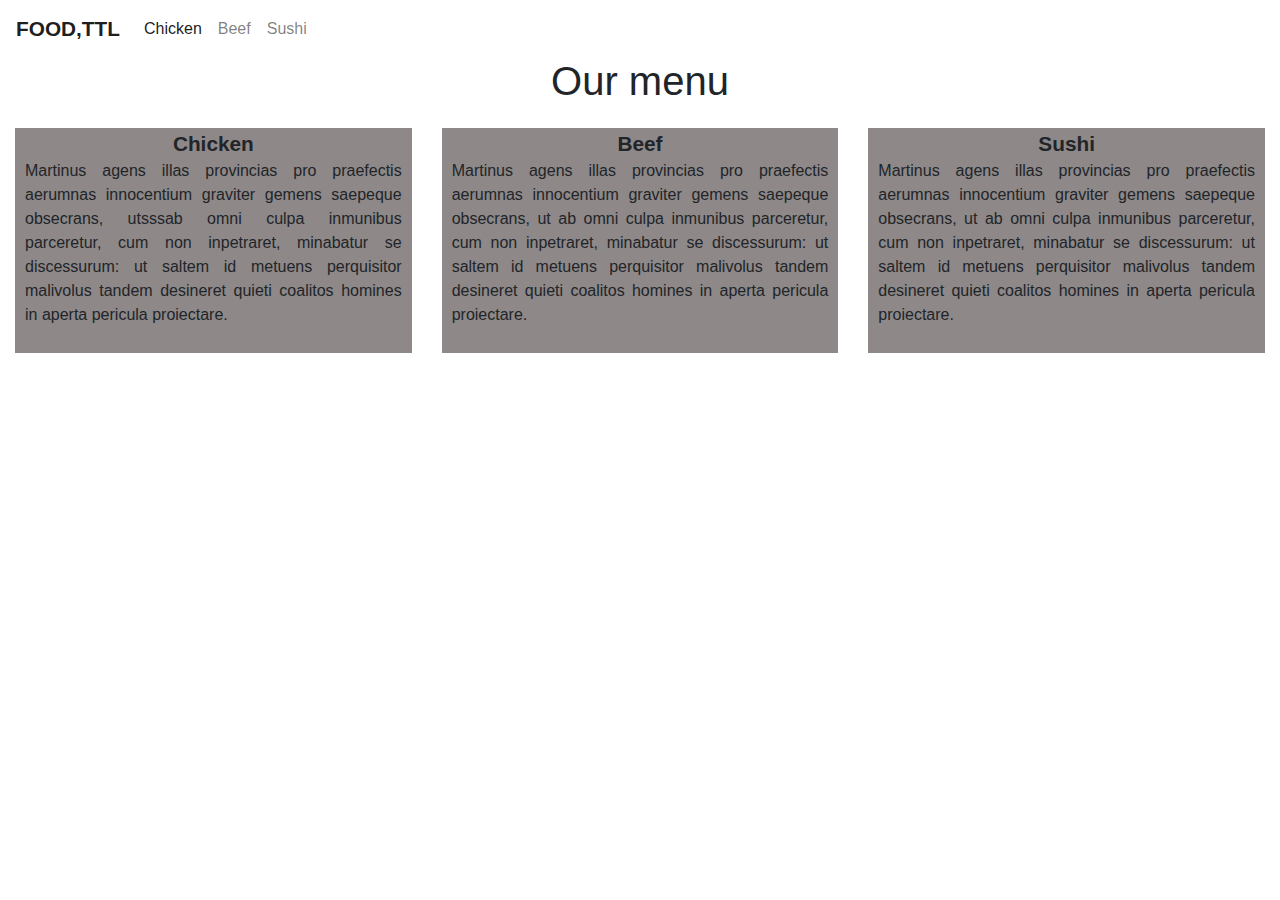
==== module3-solution/index.html @ e2cb6ea6 "2nd commit" ====
<!DOCTYPE html>
<html>
<head>
	<title>Assignment Solution For Module 3</title>
		<meta name="viewport" content="width=device-width, initial-scale=1.0">
	<link rel="stylesheet" type="text/css" href="css/bootstrap.css">
	<link rel="stylesheet" type="text/css" href="css/style.css">
</head>
<body>

<nav class="navbar navbar-expand-lg navbar-light md-lg">
  <a class="navbar-brand title-bar " href="#">FOOD,TTL</a>
  <button class="navbar-toggler" type="button" data-toggle="collapse" data-target="#navbarNavAltMarkup" aria-controls="navbarNavAltMarkup" aria-expanded="false" aria-label="Toggle navigation">
    <span class="navbar-toggler-icon"></span>
  </button>
  <div class="collapse navbar-collapse" id="navbarNavAltMarkup">
    <div class="navbar-nav">
      <a class="nav-item nav-link active" href="#">Chicken <span class="sr-only">(current)</span></a>
      <a class="nav-item nav-link" href="#">Beef</a>
      <a class="nav-item nav-link" href="#">Sushi</a>
    </div>
  </div>
</nav>

<div class="container-fluid">
	<h1 class="text-center">Our menu</h1>
	<div class="row">
		<div class="col-md-4 col-sm-6 col-xs-12 ">
			<div class="dishes">
				<div class="text-center title-menu">Chicken</div>
 				<p class="text-justify">Martinus agens illas provincias pro praefectis aerumnas innocentium graviter gemens saepeque obsecrans, utsssab omni culpa inmunibus parceretur, cum non inpetraret, minabatur se discessurum: ut saltem id metuens 	perquisitor malivolus tandem desineret quieti coalitos homines in aperta pericula proiectare.</p>
 			</div>
		</div>
		<div class="col-md-4 col-sm-6 col-xs-12">
			<div class="dishes">
				<div class="text-center title-menu">Beef</div>
 				<p class="text-justify">Martinus agens illas provincias pro praefectis aerumnas innocentium graviter gemens saepeque obsecrans, ut 	ab omni culpa inmunibus parceretur, cum non inpetraret, minabatur se discessurum: ut saltem id metuens 	perquisitor malivolus tandem desineret quieti coalitos homines in aperta pericula proiectare.</p>
			</div>		
		</div>
		<div class="col-md-4 col-sm-12 col-xs-12">
			<div class="dishes">
				<div class="text-center title-menu">Sushi</div>
 				<p class="text-justify">Martinus agens illas provincias pro praefectis aerumnas innocentium graviter gemens saepeque obsecrans, ut ab omni culpa inmunibus parceretur, cum non inpetraret, minabatur se discessurum: ut saltem id metuens perquisitor malivolus tandem desineret quieti coalitos homines in aperta pericula proiectare.</p>
 			</div>
		</div>
	</div>
	</div>
	
</div> <!-- .container -->
<script src="js/jquery-3.5.1.min.js"></script>
<script src="js/bootstrap.js"></script>
<script src="js/script.js"></script>
</body>
</html>
---- module3-solution/css/style.css ----
.dishes{
	background-color: #8E8888;
	position: relative;
	padding-left: 10px;
	padding-right: 10px;
	padding-bottom: 10px;
	margin-top:15px;
}

.title-menu,.title-bar{
	font-size: 1.3em;
	font-weight: bold;
}
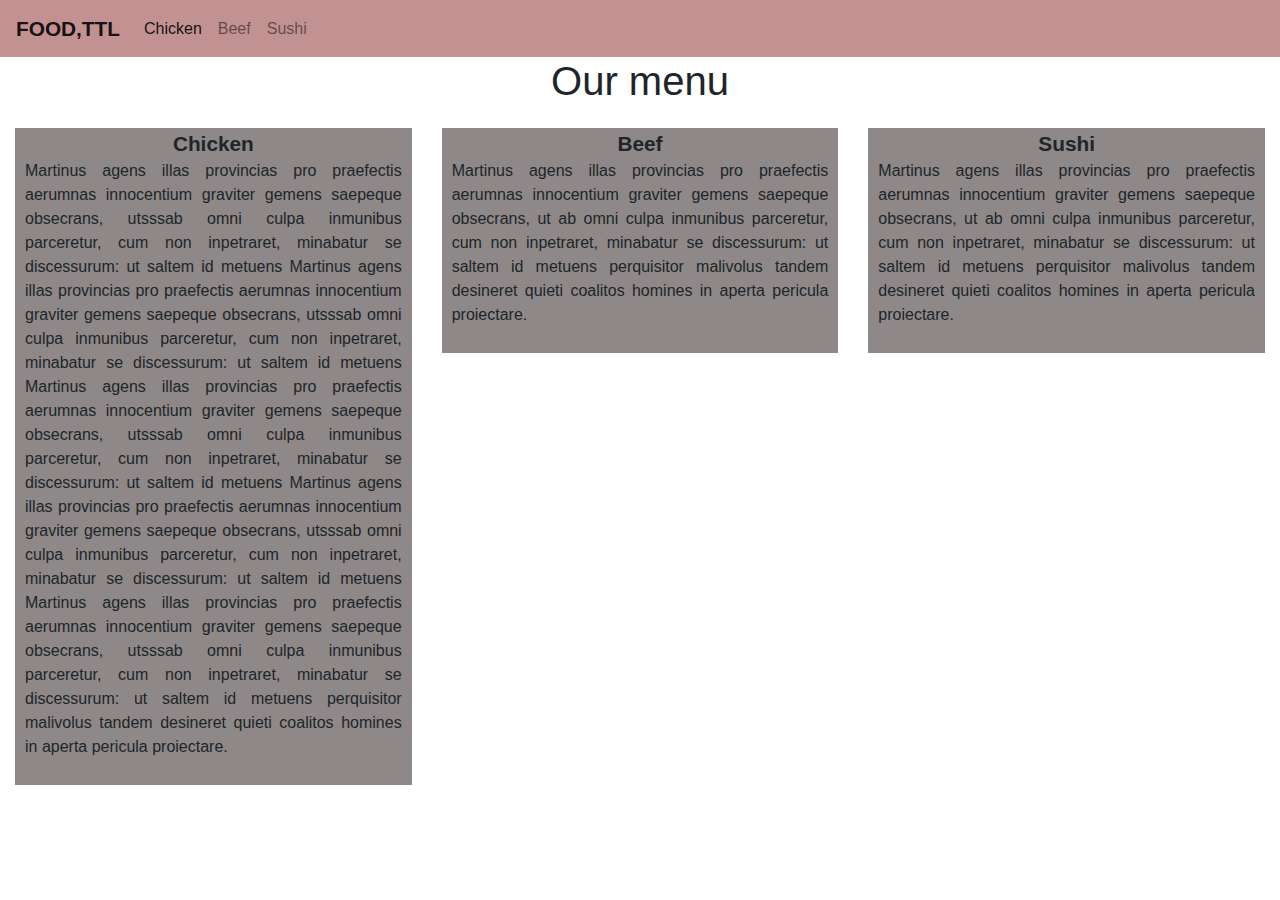
==== commit 3b7e2c2a: "3d commit" ====
--- a/module3-solution/index.html
+++ b/module3-solution/index.html
@@ -8,7 +8,7 @@
 </head>
 <body>
 
-<nav class="navbar navbar-expand-lg navbar-light md-lg">
+<nav class="navbar navbar-expand-lg navbar-light md-lg" id="bar">
   <a class="navbar-brand title-bar " href="#">FOOD,TTL</a>
   <button class="navbar-toggler" type="button" data-toggle="collapse" data-target="#navbarNavAltMarkup" aria-controls="navbarNavAltMarkup" aria-expanded="false" aria-label="Toggle navigation">
     <span class="navbar-toggler-icon"></span>
@@ -16,7 +16,7 @@
   <div class="collapse navbar-collapse" id="navbarNavAltMarkup">
     <div class="navbar-nav">
       <a class="nav-item nav-link active" href="#">Chicken <span class="sr-only">(current)</span></a>
-      <a class="nav-item nav-link" href="#">Beef</a>
+      <a class="nav-item nav-link" href="#Beef">Beef</a>
       <a class="nav-item nav-link" href="#">Sushi</a>
     </div>
   </div>
@@ -28,11 +28,11 @@
 		<div class="col-md-4 col-sm-6 col-xs-12 ">
 			<div class="dishes">
 				<div class="text-center title-menu">Chicken</div>
- 				<p class="text-justify">Martinus agens illas provincias pro praefectis aerumnas innocentium graviter gemens saepeque obsecrans, utsssab omni culpa inmunibus parceretur, cum non inpetraret, minabatur se discessurum: ut saltem id metuens 	perquisitor malivolus tandem desineret quieti coalitos homines in aperta pericula proiectare.</p>
+ 				<p class="text-justify">Martinus agens illas provincias pro praefectis aerumnas innocentium graviter gemens saepeque obsecrans, utsssab omni culpa inmunibus parceretur, cum non inpetraret, minabatur se discessurum: ut saltem id metuens 	Martinus agens illas provincias pro praefectis aerumnas innocentium graviter gemens saepeque obsecrans, utsssab omni culpa inmunibus parceretur, cum non inpetraret, minabatur se discessurum: ut saltem id metuens 	Martinus agens illas provincias pro praefectis aerumnas innocentium graviter gemens saepeque obsecrans, utsssab omni culpa inmunibus parceretur, cum non inpetraret, minabatur se discessurum: ut saltem id metuens 	Martinus agens illas provincias pro praefectis aerumnas innocentium graviter gemens saepeque obsecrans, utsssab omni culpa inmunibus parceretur, cum non inpetraret, minabatur se discessurum: ut saltem id metuens 	Martinus agens illas provincias pro praefectis aerumnas innocentium graviter gemens saepeque obsecrans, utsssab omni culpa inmunibus parceretur, cum non inpetraret, minabatur se discessurum: ut saltem id metuens 	perquisitor malivolus tandem desineret quieti coalitos homines in aperta pericula proiectare.</p>
  			</div>
 		</div>
 		<div class="col-md-4 col-sm-6 col-xs-12">
-			<div class="dishes">
+			<div class="dishes" id="Beef">
 				<div class="text-center title-menu">Beef</div>
  				<p class="text-justify">Martinus agens illas provincias pro praefectis aerumnas innocentium graviter gemens saepeque obsecrans, ut 	ab omni culpa inmunibus parceretur, cum non inpetraret, minabatur se discessurum: ut saltem id metuens 	perquisitor malivolus tandem desineret quieti coalitos homines in aperta pericula proiectare.</p>
 			</div>		
--- a/module3-solution/css/style.css
+++ b/module3-solution/css/style.css
@@ -12,4 +12,8 @@
 .title-menu,.title-bar{
 	font-size: 1.3em;
 	font-weight: bold;
+}
+
+#bar{
+	background-color: #C29292;
 }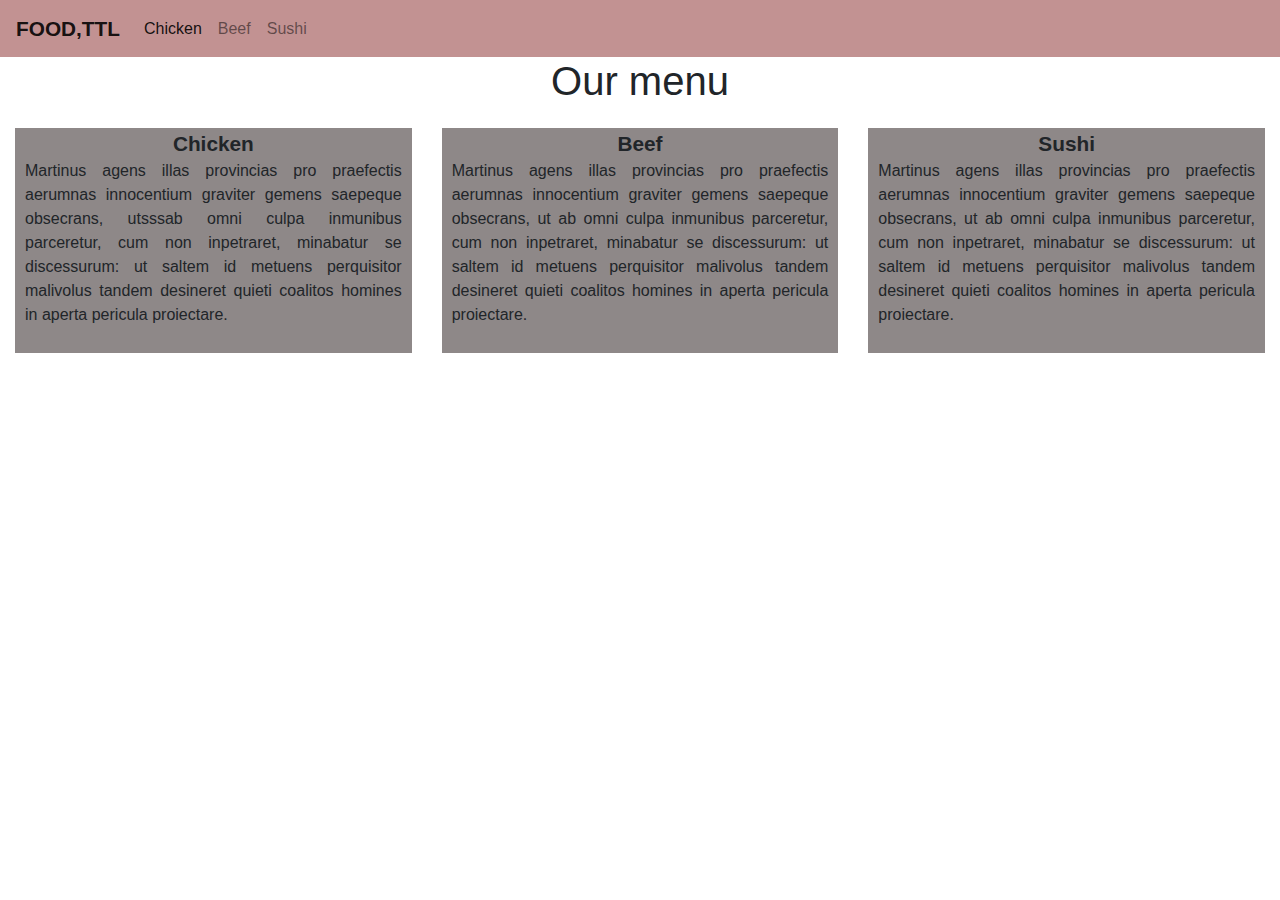
==== commit 4232629b: "3d commit" ====
--- a/module3-solution/index.html
+++ b/module3-solution/index.html
@@ -28,7 +28,7 @@
 		<div class="col-md-4 col-sm-6 col-xs-12 ">
 			<div class="dishes">
 				<div class="text-center title-menu">Chicken</div>
- 				<p class="text-justify">Martinus agens illas provincias pro praefectis aerumnas innocentium graviter gemens saepeque obsecrans, utsssab omni culpa inmunibus parceretur, cum non inpetraret, minabatur se discessurum: ut saltem id metuens 	Martinus agens illas provincias pro praefectis aerumnas innocentium graviter gemens saepeque obsecrans, utsssab omni culpa inmunibus parceretur, cum non inpetraret, minabatur se discessurum: ut saltem id metuens 	Martinus agens illas provincias pro praefectis aerumnas innocentium graviter gemens saepeque obsecrans, utsssab omni culpa inmunibus parceretur, cum non inpetraret, minabatur se discessurum: ut saltem id metuens 	Martinus agens illas provincias pro praefectis aerumnas innocentium graviter gemens saepeque obsecrans, utsssab omni culpa inmunibus parceretur, cum non inpetraret, minabatur se discessurum: ut saltem id metuens 	Martinus agens illas provincias pro praefectis aerumnas innocentium graviter gemens saepeque obsecrans, utsssab omni culpa inmunibus parceretur, cum non inpetraret, minabatur se discessurum: ut saltem id metuens 	perquisitor malivolus tandem desineret quieti coalitos homines in aperta pericula proiectare.</p>
+ 				<p class="text-justify">Martinus agens illas provincias pro praefectis aerumnas innocentium graviter gemens saepeque obsecrans, utsssab omni culpa inmunibus parceretur, cum non inpetraret, minabatur se discessurum: ut saltem id metuens 	perquisitor malivolus tandem desineret quieti coalitos homines in aperta pericula proiectare.</p>
  			</div>
 		</div>
 		<div class="col-md-4 col-sm-6 col-xs-12">
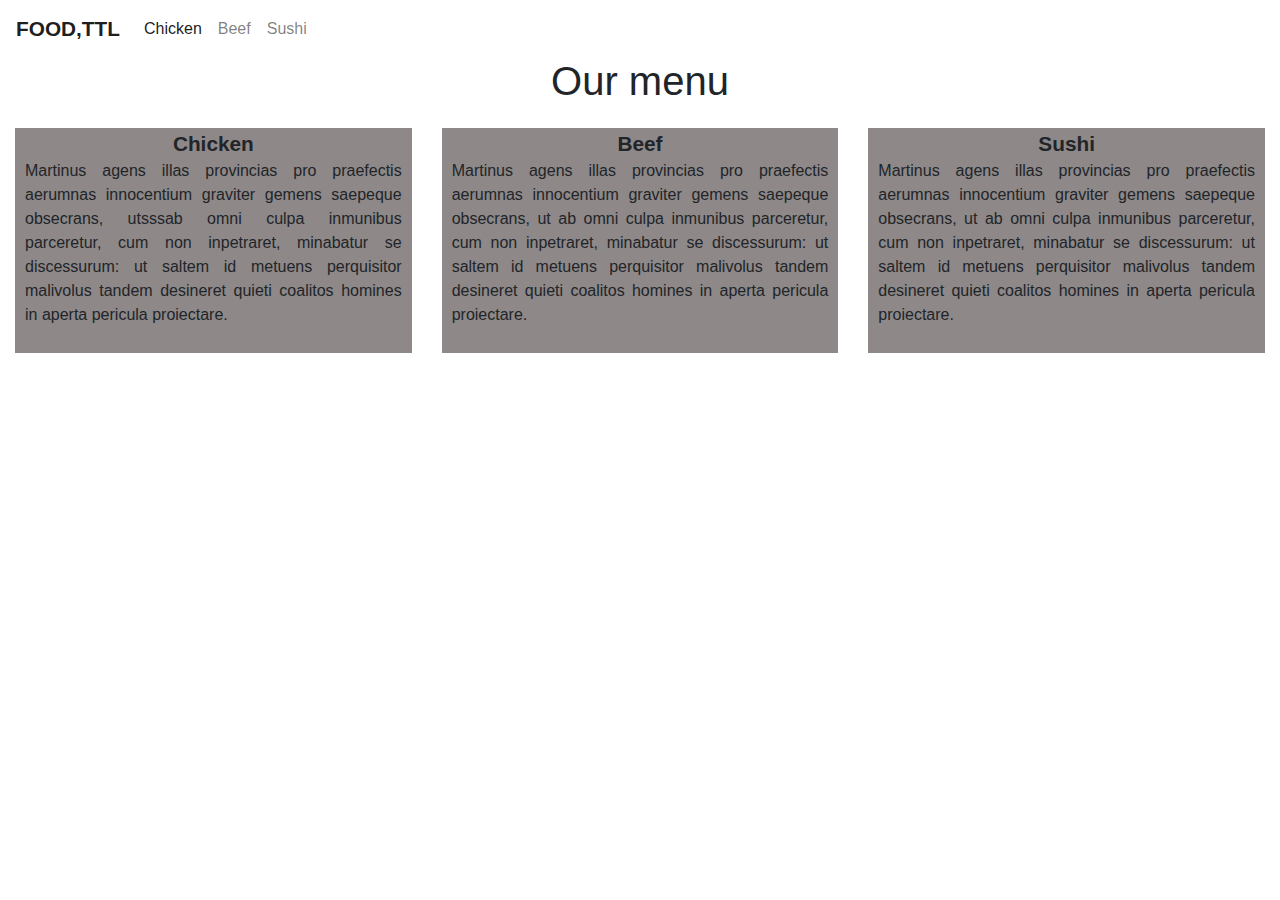
==== commit 9a8bdc9a: "3d commit" ====
--- a/module3-solution/index.html
+++ b/module3-solution/index.html
@@ -8,7 +8,7 @@
 </head>
 <body>
 
-<nav class="navbar navbar-expand-lg navbar-light md-lg" id="bar">
+<nav class="navbar navbar-expand-lg navbar-light md-lg">
   <a class="navbar-brand title-bar " href="#">FOOD,TTL</a>
   <button class="navbar-toggler" type="button" data-toggle="collapse" data-target="#navbarNavAltMarkup" aria-controls="navbarNavAltMarkup" aria-expanded="false" aria-label="Toggle navigation">
     <span class="navbar-toggler-icon"></span>
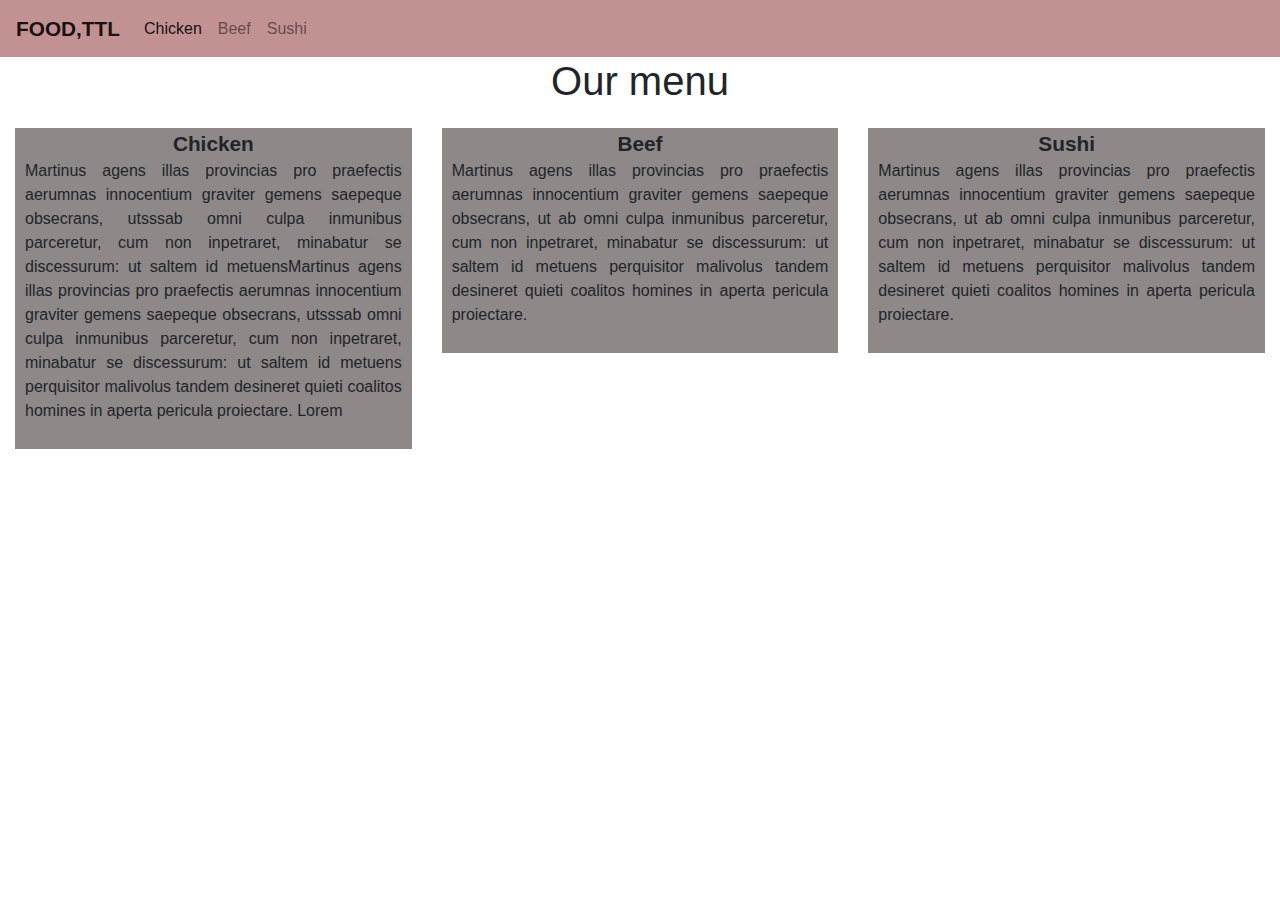
==== commit 5e44b2dd: "5th commit" ====
--- a/module3-solution/index.html
+++ b/module3-solution/index.html
@@ -8,7 +8,7 @@
 </head>
 <body>
 
-<nav class="navbar navbar-expand-lg navbar-light md-lg">
+<nav class="navbar navbar-expand-lg navbar-light md-lg" id="bar">
   <a class="navbar-brand title-bar " href="#">FOOD,TTL</a>
   <button class="navbar-toggler" type="button" data-toggle="collapse" data-target="#navbarNavAltMarkup" aria-controls="navbarNavAltMarkup" aria-expanded="false" aria-label="Toggle navigation">
     <span class="navbar-toggler-icon"></span>
@@ -28,7 +28,8 @@
 		<div class="col-md-4 col-sm-6 col-xs-12 ">
 			<div class="dishes">
 				<div class="text-center title-menu">Chicken</div>
- 				<p class="text-justify">Martinus agens illas provincias pro praefectis aerumnas innocentium graviter gemens saepeque obsecrans, utsssab omni culpa inmunibus parceretur, cum non inpetraret, minabatur se discessurum: ut saltem id metuens 	perquisitor malivolus tandem desineret quieti coalitos homines in aperta pericula proiectare.</p>
+ 				<p class="text-justify">Martinus agens illas provincias pro praefectis aerumnas innocentium graviter gemens saepeque obsecrans, utsssab omni culpa inmunibus parceretur, cum non inpetraret, minabatur se discessurum: ut saltem id metuensMartinus agens illas provincias pro praefectis aerumnas innocentium graviter gemens saepeque obsecrans, utsssab omni culpa inmunibus parceretur, cum non inpetraret, minabatur se discessurum: ut saltem id metuens 	perquisitor malivolus tandem desineret quieti coalitos homines in aperta pericula proiectare.
+ 				Lorem </p>
  			</div>
 		</div>
 		<div class="col-md-4 col-sm-6 col-xs-12">
